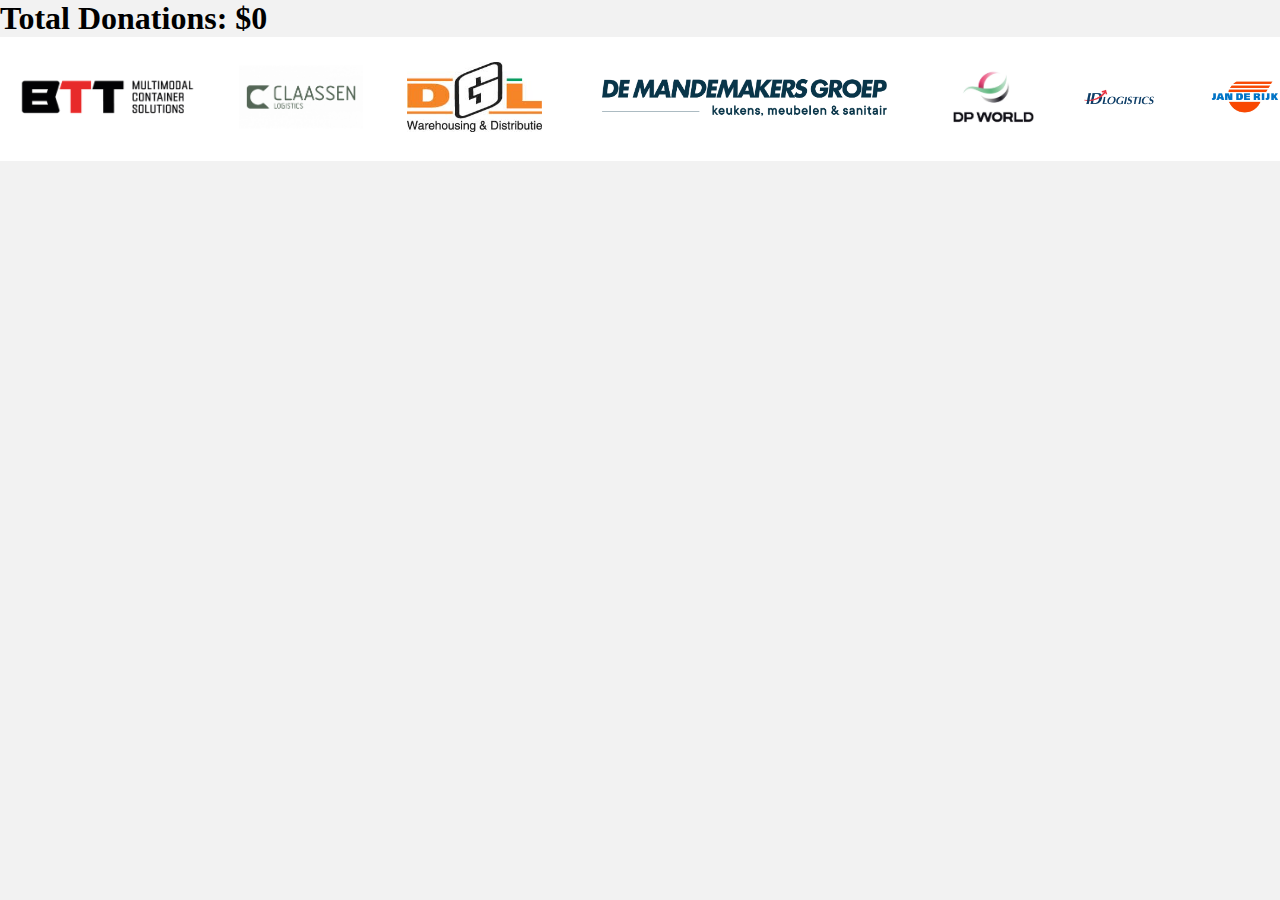
==== templates/index.html @ de3693ca "functionality of counter added" ====
<!DOCTYPE html>
<html lang="en">
<head>
    <meta charset="UTF-8">
    <meta http-equiv="X-UA-Compatible" content="IE=edge">
    <meta name="viewport" content="width=device-width, initial-scale=1.0">
    <title>MAK Teller</title>
    <link rel="stylesheet" href="../static/style.css">
</head>
<body>
    <div class="donation-counter">
        <h1>Total Donations: $<span id="donation-total">0</span></h1>
    </div>

    <div class="logos">
      <div class="logos-slide">
        <img src="../static/logos_sponsors/btt.png" />
        <img src="../static/logos_sponsors/claassen.jpg" />
        <img src="../static/logos_sponsors/degraaf.jpg" />
        <img src="../static/logos_sponsors/demandemakers.png" />
        <img src="../static/logos_sponsors/dpworld.webp" />
        <img src="../static/logos_sponsors/idlogistics.png" />
        <img src="../static/logos_sponsors/janderijk.jpg" />
        <img src="../static/logos_sponsors/kivits.png" />
        <img src="../static/logos_sponsors/renewt.png" />
        <img src="../static/logos_sponsors/vanboekel.jpg" />
        <img src="../static/logos_sponsors/vandenbosch.png" />
        <img src="../static/logos_sponsors/versteijnen.png" />
      </div>

      <div class="logos-slide">
        <img src="../static/logos_sponsors/btt.png" />
        <img src="../static/logos_sponsors/claassen.jpg" />
        <img src="../static/logos_sponsors/degraaf.jpg" />
        <img src="../static/logos_sponsors/demandemakers.png" />
        <img src="../static/logos_sponsors/dpworld.webp" />
        <img src="../static/logos_sponsors/idlogistics.png" />
        <img src="../static/logos_sponsors/janderijk.jpg" />
        <img src="../static/logos_sponsors/kivits.png" />
        <img src="../static/logos_sponsors/renewt.png" />
        <img src="../static/logos_sponsors/vanboekel.jpg" />
        <img src="../static/logos_sponsors/vandenbosch.png" />
        <img src="../static/logos_sponsors/versteijnen.png" />
      </div>
    </div>

    <script>
        function updateDonationTotal() {
            fetch('/get_total_donations')
                .then(response => response.json())
                .then(data => {
                    document.getElementById('donation-total').innerText = data.total_donations;
                })
                .catch(error => console.error('Error fetching donation total:', error));
        }

        // Update the donation total every 5 seconds
        setInterval(updateDonationTotal, 5000);

        // Initial fetch when the page loads
        updateDonationTotal();
    </script>
</body>
</html>
---- static/style.css ----
* {
  margin: 0;
  padding: 0;
  box-sizing: border-box;
}

body {
  background: #f2f2f2;
}

@keyframes slide {
  from {
    transform: translateX(0);
  }
  to {
    transform: translateX(-100%);
  }
}

.logos {
  overflow: hidden;
  padding: 25px 0px;
  background: white;
  white-space: nowrap;
  position: relative;
}


.logos-slide {
  display: inline-block;
  animation: 15s slide infinite linear;
}

.logos-slide img {
  height: 70px;
  margin: 0 20px;
}
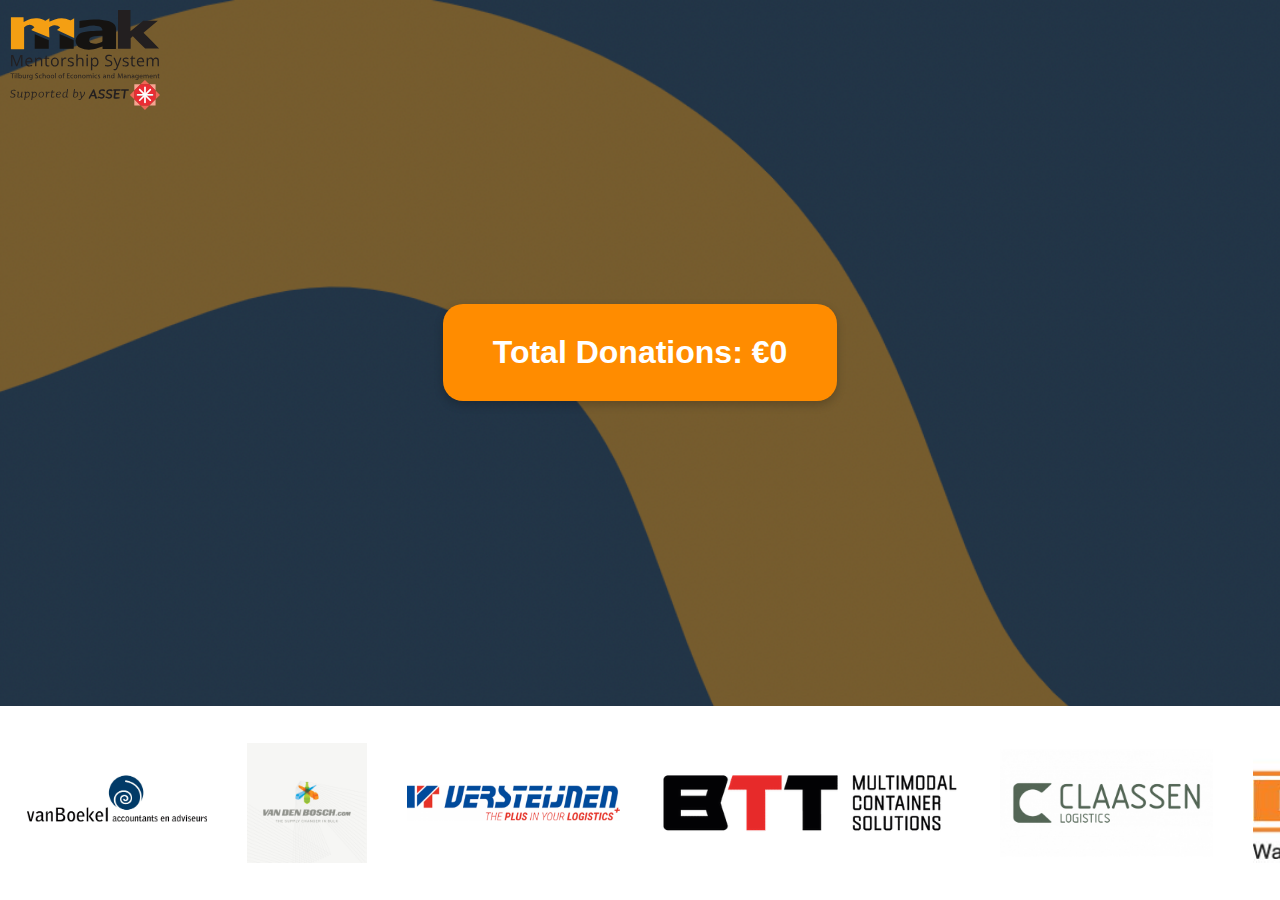
==== commit 4288398a: "basic layout added to index page" ====
--- a/templates/index.html
+++ b/templates/index.html
@@ -8,10 +8,14 @@
     <link rel="stylesheet" href="../static/style.css">
 </head>
 <body>
-    <div class="donation-counter">
-        <h1>Total Donations: $<span id="donation-total">0</span></h1>
+    <!-- MAK Logo at the top left corner -->
+    <div class="header">
+        <img src="../static/maklogo.svg" alt="MAK Logo" class="mak-logo">
     </div>
 
+    <div class="donation-counter">
+        <h1>Total Donations: €<span id="donation-total">0</span></h1>
+    </div>
     <div class="logos">
       <div class="logos-slide">
         <img src="../static/logos_sponsors/btt.png" />
--- a/static/style.css
+++ b/static/style.css
@@ -1,37 +1,71 @@
-* {
+body {
   margin: 0;
   padding: 0;
-  box-sizing: border-box;
+  font-family: Arial, sans-serif;
+  display: flex;
+  flex-direction: column;
+  height: 100vh;
+  background-image: url('../static/background_index.png'); /* Path to your image */
+  background-size: cover; /* Ensures the image covers the entire background */
+  background-position: center; /* Centers the background image */
+  background-repeat: no-repeat; /* Prevents the image from repeating */
 }
 
-body {
-  background: #f2f2f2;
+.header {
+  position: absolute;
+  top: 10px;
+  left: 10px;
 }
 
-@keyframes slide {
-  from {
-    transform: translateX(0);
+.mak-logo {
+  height: 100px; /* Adjust the height to your preference */
+}
+
+.donation-counter {
+  display: flex;
+  justify-content: center;
+  align-items: center;
+  height: calc(100vh - 170px); /* 100vh minus the height of the logos area */
+}
+
+.donation-counter h1 {
+  display: inline-block; /* Make sure the background only covers the text */
+  background-color: #FF8C00; /* Orange background */
+  border-radius: 20px; /* Rounded corners */
+  padding: 30px 50px; /* Padding inside the counter */
+  color: #ffffff; /* White text color */
+  box-shadow: 0px 4px 10px rgba(0, 0, 0, 0.2); /* Optional: Adds a subtle shadow for depth */
+  margin: 0; /* Remove any default margin */
+  font-size: 2rem; /* Adjust the font size as needed */
+  font-weight: bold; /* Make the text bold */
+  text-align: center; /* Center text inside the h1 */
+}
+
+.logos {
+  background-color: white;
+  padding: 15px 0;
+  display: flex;
+  justify-content: center;
+  align-items: center;
+  overflow: hidden;
+  height: 170px; /* Explicitly set the height for the logos area */
+}
+
+.logos-slide {
+  display: flex;
+  animation: scroll 60s linear infinite;
+}
+
+.logos-slide img {
+  height: 120px;
+  margin: 0 20px;
+}
+
+@keyframes scroll {
+  0% {
+    transform: translateX(100%);
   }
-  to {
+  100% {
     transform: translateX(-100%);
   }
 }
-
-.logos {
-  overflow: hidden;
-  padding: 25px 0px;
-  background: white;
-  white-space: nowrap;
-  position: relative;
-}
-
-
-.logos-slide {
-  display: inline-block;
-  animation: 15s slide infinite linear;
-}
-
-.logos-slide img {
-  height: 70px;
-  margin: 0 20px;
-}
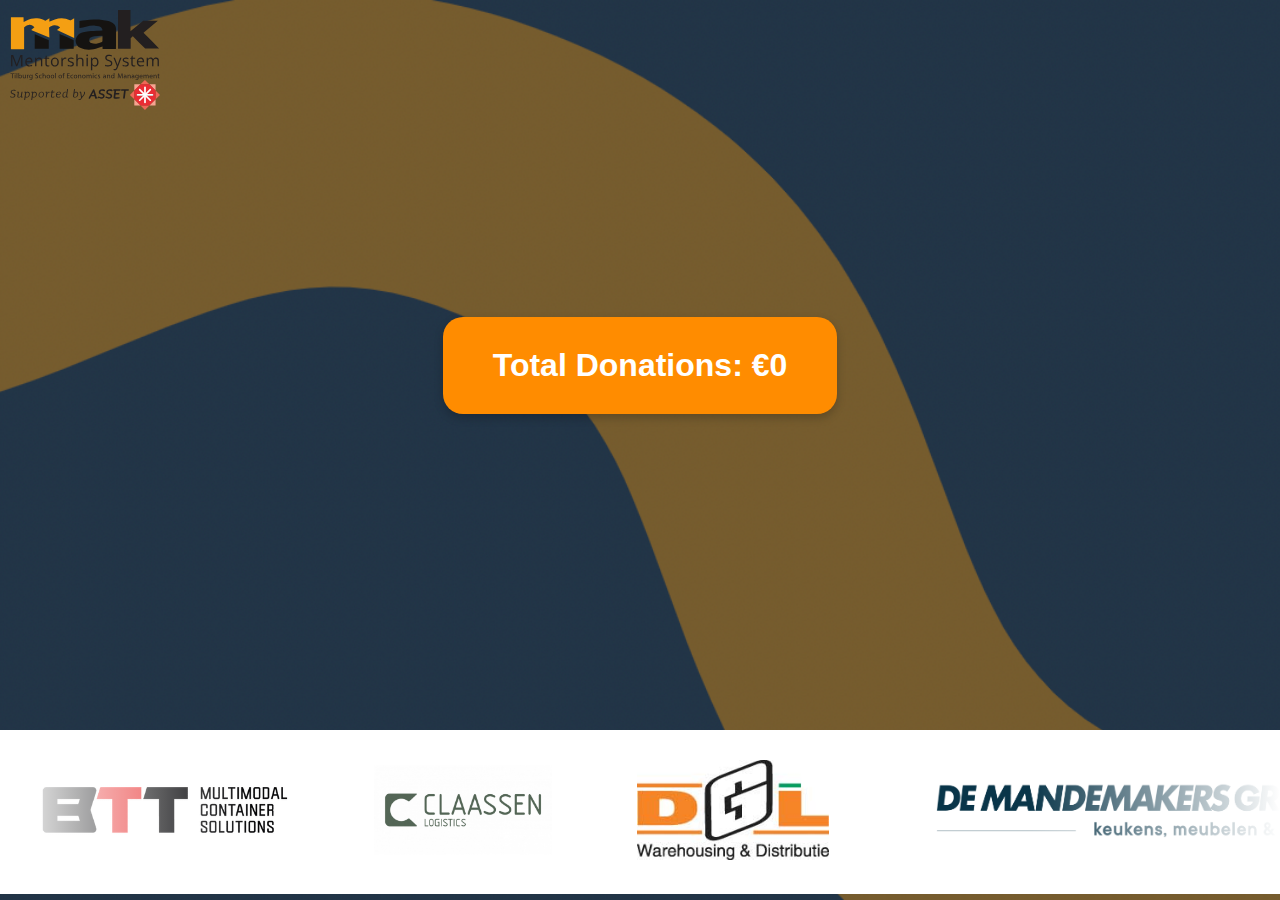
==== commit f2ffc0e9: "somehow fixed the scroll" ====
--- a/templates/index.html
+++ b/templates/index.html
@@ -16,6 +16,7 @@
     <div class="donation-counter">
         <h1>Total Donations: €<span id="donation-total">0</span></h1>
     </div>
+
     <div class="logos">
       <div class="logos-slide">
         <img src="../static/logos_sponsors/btt.png" />
@@ -33,7 +34,7 @@
       </div>
 
       <div class="logos-slide">
-        <img src="../static/logos_sponsors/btt.png" />
+        <img src="../static/logos_sponsors/btt.png"  />
         <img src="../static/logos_sponsors/claassen.jpg" />
         <img src="../static/logos_sponsors/degraaf.jpg" />
         <img src="../static/logos_sponsors/demandemakers.png" />
--- a/static/style.css
+++ b/static/style.css
@@ -1,3 +1,9 @@
+* {
+  margin: 0;
+  padding: 0;
+  box-sizing: border-box;
+}
+
 body {
   margin: 0;
   padding: 0;
@@ -41,31 +47,54 @@
   text-align: center; /* Center text inside the h1 */
 }
 
+
 .logos {
-  background-color: white;
-  padding: 15px 0;
-  display: flex;
-  justify-content: center;
-  align-items: center;
   overflow: hidden;
-  height: 170px; /* Explicitly set the height for the logos area */
+  padding: 30px 0;
+  background: white;
+  white-space: nowrap;
+  position: relative;
+}
+
+.logos:before,
+.logos:after {
+  position: absolute;
+  top: 0;
+  width: 250px;
+  height: 100%;
+  content: "";
+  z-index: 2;
+}
+
+.logos:before {
+  left: 0;
+  background: linear-gradient(to left, rgba(255, 255, 255, 0), white);
+}
+
+.logos:after {
+  right: 0;
+  background: linear-gradient(to right, rgba(255, 255, 255, 0), white);
+}
+
+.logos:hover .logos-slide {
+  animation-play-state: paused;
 }
 
 .logos-slide {
-  display: flex;
-  animation: scroll 60s linear infinite;
+  display: inline-block;
+  animation: 60s slide infinite linear;
 }
 
 .logos-slide img {
-  height: 120px;
-  margin: 0 20px;
+  height: 100px;
+  margin: 0 40px;
 }
 
-@keyframes scroll {
-  0% {
-    transform: translateX(100%);
+@keyframes slide {
+  from {
+    transform: translateX(0);
   }
-  100% {
+  to {
     transform: translateX(-100%);
   }
 }
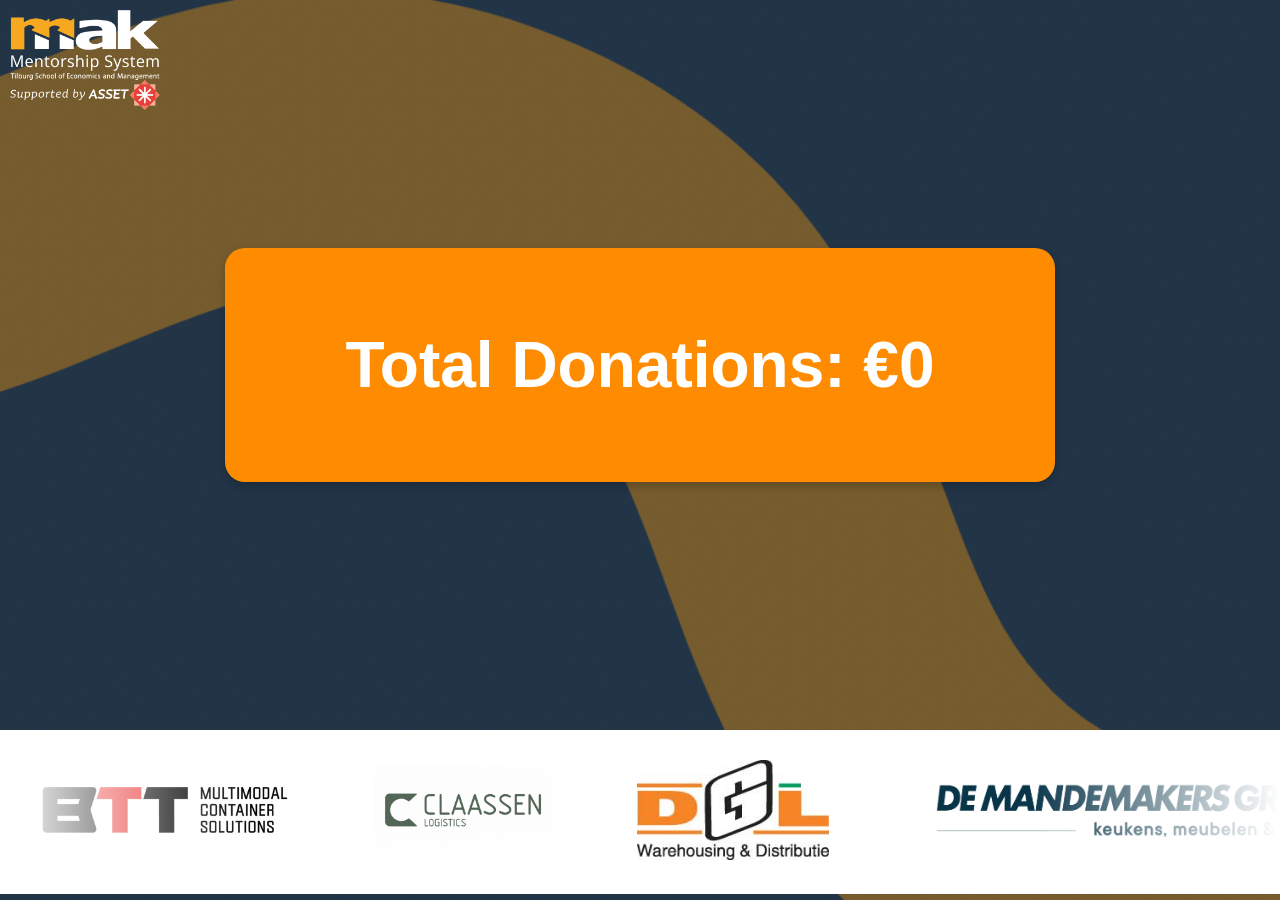
==== commit 01328702: "laout changes with heleen" ====
--- a/templates/index.html
+++ b/templates/index.html
@@ -10,7 +10,7 @@
 <body>
     <!-- MAK Logo at the top left corner -->
     <div class="header">
-        <img src="../static/maklogo.svg" alt="MAK Logo" class="mak-logo">
+        <img src="../static/mak_logo_wit.png" alt="MAK Logo" class="mak-logo">
     </div>
 
     <div class="donation-counter">
@@ -27,10 +27,10 @@
         <img src="../static/logos_sponsors/idlogistics.png" />
         <img src="../static/logos_sponsors/janderijk.jpg" />
         <img src="../static/logos_sponsors/kivits.png" />
-        <img src="../static/logos_sponsors/renewt.png" />
         <img src="../static/logos_sponsors/vanboekel.jpg" />
         <img src="../static/logos_sponsors/vandenbosch.png" />
         <img src="../static/logos_sponsors/versteijnen.png" />
+        <img src="../static/logos_sponsors/debeer.svg" />
       </div>
 
       <div class="logos-slide">
@@ -42,10 +42,10 @@
         <img src="../static/logos_sponsors/idlogistics.png" />
         <img src="../static/logos_sponsors/janderijk.jpg" />
         <img src="../static/logos_sponsors/kivits.png" />
-        <img src="../static/logos_sponsors/renewt.png" />
         <img src="../static/logos_sponsors/vanboekel.jpg" />
         <img src="../static/logos_sponsors/vandenbosch.png" />
         <img src="../static/logos_sponsors/versteijnen.png" />
+        <img src="../static/logos_sponsors/debeer.svg" />
       </div>
     </div>
 
--- a/static/style.css
+++ b/static/style.css
@@ -38,11 +38,11 @@
   display: inline-block; /* Make sure the background only covers the text */
   background-color: #FF8C00; /* Orange background */
   border-radius: 20px; /* Rounded corners */
-  padding: 30px 50px; /* Padding inside the counter */
+  padding: 80px 120px; /* Padding inside the counter */
   color: #ffffff; /* White text color */
   box-shadow: 0px 4px 10px rgba(0, 0, 0, 0.2); /* Optional: Adds a subtle shadow for depth */
   margin: 0; /* Remove any default margin */
-  font-size: 2rem; /* Adjust the font size as needed */
+  font-size: 4rem; /* Adjust the font size as needed */
   font-weight: bold; /* Make the text bold */
   text-align: center; /* Center text inside the h1 */
 }
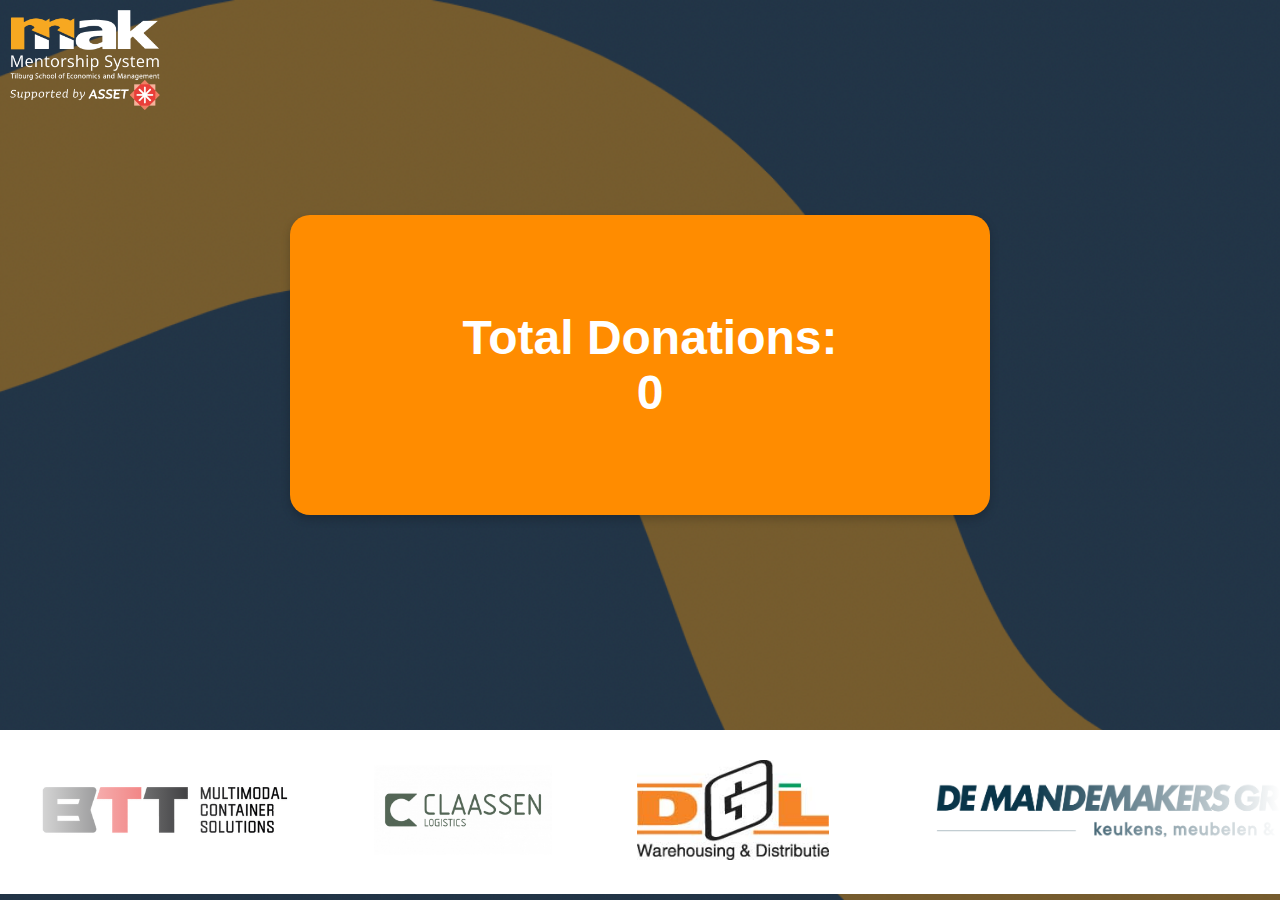
==== commit 38f1ac63: "simple pop up done" ====
--- a/templates/index.html
+++ b/templates/index.html
@@ -12,10 +12,65 @@
     <div class="header">
         <img src="../static/mak_logo_wit.png" alt="MAK Logo" class="mak-logo">
     </div>
+    <div id="donation-popup" style="display: none;">
+      <div id="popup-content">
+          Donation total has been updated!
+          <button id="close-popup">Close</button>
+      </div>
+  </div>
+
+  <style>
+    #donation-popup {
+        position: fixed;
+        top: 50%;
+        left: 50%;
+        transform: translate(-50%, -50%);
+        padding: 20px;
+        background-color: white;
+        border: 1px solid #ccc;
+        box-shadow: 0 0 10px rgba(0, 0, 0, 0.5);
+        z-index: 1000;
+    }
+
+    #popup-content {
+        text-align: center;
+    }
+
+    #close-popup {
+        margin-top: 10px;
+        padding: 5px 10px;
+        background-color: #007bff;
+        color: white;
+        border: none;
+        cursor: pointer;
+    }
+</style>
+
+
+    <div id="donation-popup" style="display: none;">
+      <div id="popup-content">
+          Donation total has been updated!
+          <button id="close-popup">Close</button>
+      </div>
+    </div>
+
 
     <div class="donation-counter">
-        <h1>Total Donations: €<span id="donation-total">0</span></h1>
-    </div>
+      <h1> Total Donations: <span id="donation-total">0</span>
+          <div class="links-container">
+              <a href="/mdt" class="hidden-link">MDT</a>
+              <a href="/redcross" class="hidden-link">Redcross</a>
+              <a href="/servethecity" class="hidden-link">Serve the City</a>
+              <a href="/zerohunger" class="hidden-link">ZeroHunger</a>
+              <a href="/end_round_one" class="hidden-link">End Round 1</a>
+              <a href="/end_round_two" class="hidden-link">End Round 2</a>
+              <a href="/end_round_three" class="hidden-link">End Round 3</a>
+              <a href="/welcome" class="hidden-link">Welcome</a>
+          </div>
+      </h1>
+  </div>
+
+
 
     <div class="logos">
       <div class="logos-slide">
@@ -50,20 +105,47 @@
     </div>
 
     <script>
-        function updateDonationTotal() {
-            fetch('/get_total_donations')
-                .then(response => response.json())
-                .then(data => {
-                    document.getElementById('donation-total').innerText = data.total_donations;
-                })
-                .catch(error => console.error('Error fetching donation total:', error));
-        }
+      console.log("script is scripting")
 
-        // Update the donation total every 5 seconds
-        setInterval(updateDonationTotal, 5000);
+      let previousTotal = null;
 
-        // Initial fetch when the page loads
-        updateDonationTotal();
-    </script>
+      function showPopup() {
+          document.getElementById('donation-popup').style.display = 'block';
+      }
+
+      function closePopup() {
+          document.getElementById('donation-popup').style.display = 'none';
+      }
+
+      document.getElementById('close-popup').addEventListener('click', closePopup);
+
+      function updateDonationTotal() {
+          fetch('/get_total_donations')
+              .then(response => response.json())
+              .then(data => {
+                  const donationTotalElement = document.getElementById('donation-total');
+                  const newTotal = data.total_donations;
+
+                  // Check if the donation total has changed
+                  if (previousTotal !== null && previousTotal !== newTotal) {
+                      showPopup();
+                  }
+
+                  // Update the donation total in the DOM
+                  donationTotalElement.innerText = newTotal;
+
+                  // Store the new total for the next check
+                  previousTotal = newTotal;
+              })
+              .catch(error => console.error('Error fetching donation total:', error));
+      }
+
+      // Update the donation total every 5 seconds
+      setInterval(updateDonationTotal, 5000);
+
+      // Initial fetch when the page loads
+      updateDonationTotal();
+  </script>
+
 </body>
 </html>
--- a/static/style.css
+++ b/static/style.css
@@ -27,25 +27,108 @@
   height: 100px; /* Adjust the height to your preference */
 }
 
+.info {
+  display: flex;
+  flex-direction: column;  /* Stack items vertically */
+  align-items: center;     /* Center items horizontally */
+  justify-content: center; /* Center items vertically within the container */
+  height: calc(100vh - 170px); /* 100vh minus the height of the logos area */
+}
+
+.info h2 {
+  display: inline-block; /* Make sure the background only covers the text */
+  border-radius: 20px; /* Rounded corners */
+  padding: 30px 100px; /* Padding inside the counter */
+  color: #ffffff; /* White text color */
+  margin: 0; /* Remove any default margin */
+  font-size: 2.5rem; /* Adjust the font size as needed */
+  font-weight: bold; /* Make the text bold */
+  text-align: center; /* Center text inside the h1 */
+}
+
+.info h3 {
+  display: inline-block; /* Make sure the background only covers the text */
+  color: #ffffff; /* White text color */
+  margin: 0; /* Remove any default margin */
+  font-size: 1.5rem; /* Adjust the font size as needed */
+  font-weight: bold; /* Make the text bold */
+  text-align: center; /* Center text inside the h1 */
+}
+
+.info img {
+  width: 200px;          /* Adjust the width of the image as needed */
+  height: auto;         /* Maintain aspect ratio */
+  max-width: 100%;      /* Prevent the image from overflowing its container */
+  margin-top: 20px;     /* Add some space between the text and the image */
+}
+
+.info h2, .info h3 {
+  z-index: 1; /* Ensure the text is above the image */
+}
+
+.info {
+  position: relative; /* Allows absolute positioning of children if needed */
+}
+
+
+
+
 .donation-counter {
   display: flex;
   justify-content: center;
   align-items: center;
-  height: calc(100vh - 170px); /* 100vh minus the height of the logos area */
+  height: calc(100vh - 170px);
 }
 
 .donation-counter h1 {
-  display: inline-block; /* Make sure the background only covers the text */
-  background-color: #FF8C00; /* Orange background */
-  border-radius: 20px; /* Rounded corners */
-  padding: 80px 120px; /* Padding inside the counter */
-  color: #ffffff; /* White text color */
-  box-shadow: 0px 4px 10px rgba(0, 0, 0, 0.2); /* Optional: Adds a subtle shadow for depth */
-  margin: 0; /* Remove any default margin */
-  font-size: 4rem; /* Adjust the font size as needed */
-  font-weight: bold; /* Make the text bold */
-  text-align: center; /* Center text inside the h1 */
-}
+  display: flex;
+  flex-direction: column;
+  align-items: center;
+  justify-content: center;
+  background-color: #FF8C00;
+  border-radius: 20px;
+  padding: 40px 40px 10px 60px;
+  color: #ffffff;
+  box-shadow: 0px 4px 10px rgba(0, 0, 0, 0.2);
+  margin: 0;
+  font-size: 3rem;
+  font-weight: bold;
+  text-align: center;
+  width: 700px;
+  height: 300px;
+
+}
+
+.links-container {
+  display: flex;
+  justify-content: center;
+  gap: 20px;
+  margin-top: 20px;
+}
+
+.hidden-link {
+  color: #ffffff;
+  text-decoration: none;
+  font-size: 0.6rem;
+}
+
+.hidden-link:hover {
+  color: #243348;
+  text-decoration: underline;
+}
+
+.hidden-link-counter {
+  color: #243348;
+  text-decoration: none;
+  font-size: 0.6rem;
+}
+
+.hidden-link-counter:hover {
+  color: white;
+  text-decoration: underline;
+}
+
+
 
 
 .logos {
@@ -80,6 +163,41 @@
   animation-play-state: paused;
 }
 
+
+.logos-static {
+  display: flex;
+  justify-content: center; /* Centers the logos horizontally */
+  align-items: center; /* Vertically aligns the logos (if different heights) */
+  position: fixed; /* Fixes the logos at the bottom of the page */
+  bottom: 0; /* Aligns the container to the bottom */
+  width: 100%; /* Ensures the container spans the full width of the page */
+  background-color: #ffffff; /* Optional: Add a background color */
+  padding: 10px 0; /* Optional: Add padding for spacing */
+}
+
+.logos-static img {
+  max-height: 140px; /* Sets a maximum height for all logos */
+  margin: 0 10px; /* Adds space between logos */
+  object-fit: contain; /* Ensures logos maintain their aspect ratio */
+}
+
+.logos-static-redcross{
+  display: flex;
+  justify-content: center; /* Centers the logos horizontally */
+  align-items: center; /* Vertically aligns the logos (if different heights) */
+  position: fixed; /* Fixes the logos at the bottom of the page */
+  bottom: 0; /* Aligns the container to the bottom */
+  width: 100%; /* Ensures the container spans the full width of the page */
+  background-color: #ffffff; /* Optional: Add a background color */
+  padding: 10px 0; /* Optional: Add padding for spacing */
+}
+
+.logos-static-redcross img {
+  max-height: 90px; /* Sets a maximum height for all logos */
+  margin: 0 10px; /* Adds space between logos */
+  object-fit: contain; /* Ensures logos maintain their aspect ratio */
+}
+
 .logos-slide {
   display: inline-block;
   animation: 60s slide infinite linear;
@@ -98,3 +216,17 @@
     transform: translateX(-100%);
   }
 }
+
+.btn-orange-outline:hover {
+  color: #FF8C00; /* Orange text color */
+  border: 2px solid #FF8C00; /* Orange border */
+  background-color: white; /* Transparent background */
+}
+
+.hidden-link {
+  color: #FF8C00;
+}
+
+.hidden-link:hover {
+  color: white;
+}
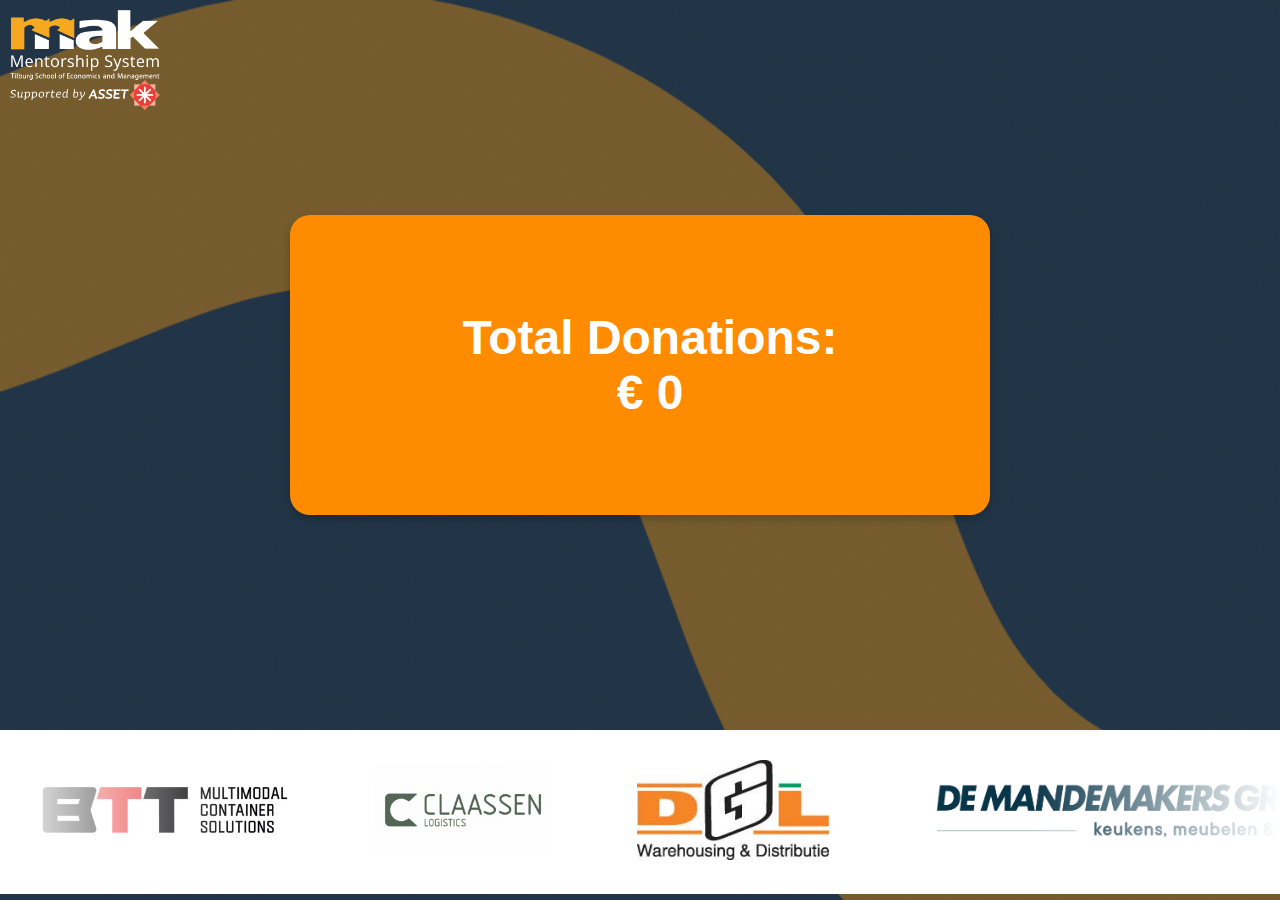
==== commit 4091969f: "automatic fade out done" ====
--- a/templates/index.html
+++ b/templates/index.html
@@ -14,15 +14,14 @@
     </div>
     <div id="donation-popup" style="display: none;">
       <div id="popup-content">
-          Donation total has been updated!
-          <button id="close-popup">Close</button>
+          Donation earned: !
       </div>
   </div>
 
   <style>
     #donation-popup {
         position: fixed;
-        top: 50%;
+        top: 60%;
         left: 50%;
         transform: translate(-50%, -50%);
         padding: 20px;
@@ -30,6 +29,8 @@
         border: 1px solid #ccc;
         box-shadow: 0 0 10px rgba(0, 0, 0, 0.5);
         z-index: 1000;
+        opacity: 1;
+        transition: opacity 1s ease; /* Fade-out transition */
     }
 
     #popup-content {
@@ -47,16 +48,16 @@
 </style>
 
 
+
     <div id="donation-popup" style="display: none;">
       <div id="popup-content">
-          Donation total has been updated!
-          <button id="close-popup">Close</button>
+          Donation of has been earned!
       </div>
     </div>
 
 
     <div class="donation-counter">
-      <h1> Total Donations: <span id="donation-total">0</span>
+      <h1> Total Donations: <span id="donation-total">€ 0</span>
           <div class="links-container">
               <a href="/mdt" class="hidden-link">MDT</a>
               <a href="/redcross" class="hidden-link">Redcross</a>
@@ -102,22 +103,40 @@
         <img src="../static/logos_sponsors/versteijnen.png" />
         <img src="../static/logos_sponsors/debeer.svg" />
       </div>
-    </div>
-
-    <script>
+    </div><script>
       console.log("script is scripting")
 
       let previousTotal = null;
+      let popupShown = false;
 
-      function showPopup() {
-          document.getElementById('donation-popup').style.display = 'block';
+      function showPopup(addedAmount) {
+          const popup = document.getElementById('donation-popup');
+          const popupContent = document.getElementById('popup-content');
+
+          // Update the popup content to show the added amount
+          popupContent.innerHTML = `
+              New donation earned of € ${addedAmount}!
+          `;
+
+          popup.style.display = 'block';
+          popup.style.opacity = '1'; // Make sure it starts fully visible
+
+          // Automatically fade out the popup after 2 seconds
+          setTimeout(() => {
+              popup.style.opacity = '0'; // Start the fade-out
+              setTimeout(() => {
+                  popup.style.display = 'none'; // Hide the popup after fade-out completes
+              }, 1000); // Match the duration of the CSS transition
+          }, 2000); // Wait 2 seconds before starting the fade-out
       }
 
       function closePopup() {
-          document.getElementById('donation-popup').style.display = 'none';
+          const popup = document.getElementById('donation-popup');
+          popup.style.opacity = '0'; // Start the fade-out
+          setTimeout(() => {
+              popup.style.display = 'none'; // Hide the popup after fade-out completes
+          }, 1000); // Match the duration of the CSS transition
       }
-
-      document.getElementById('close-popup').addEventListener('click', closePopup);
 
       function updateDonationTotal() {
           fetch('/get_total_donations')
@@ -128,14 +147,23 @@
 
                   // Check if the donation total has changed
                   if (previousTotal !== null && previousTotal !== newTotal) {
-                      showPopup();
+                      const addedAmount = newTotal - previousTotal;
+
+                      // Show the popup only if it hasn't been shown for this update
+                      if (!popupShown) {
+                          showPopup(addedAmount); // Pass the added amount to the popup
+                          popupShown = true; // Set the flag to true
+                      }
                   }
 
-                  // Update the donation total in the DOM
-                  donationTotalElement.innerText = newTotal;
+                  // Update the donation total in the DOM with the euro sign
+                  donationTotalElement.innerText = `€ ${newTotal}`;
 
                   // Store the new total for the next check
                   previousTotal = newTotal;
+
+                  // Reset the popupShown flag after the update
+                  popupShown = false;
               })
               .catch(error => console.error('Error fetching donation total:', error));
       }
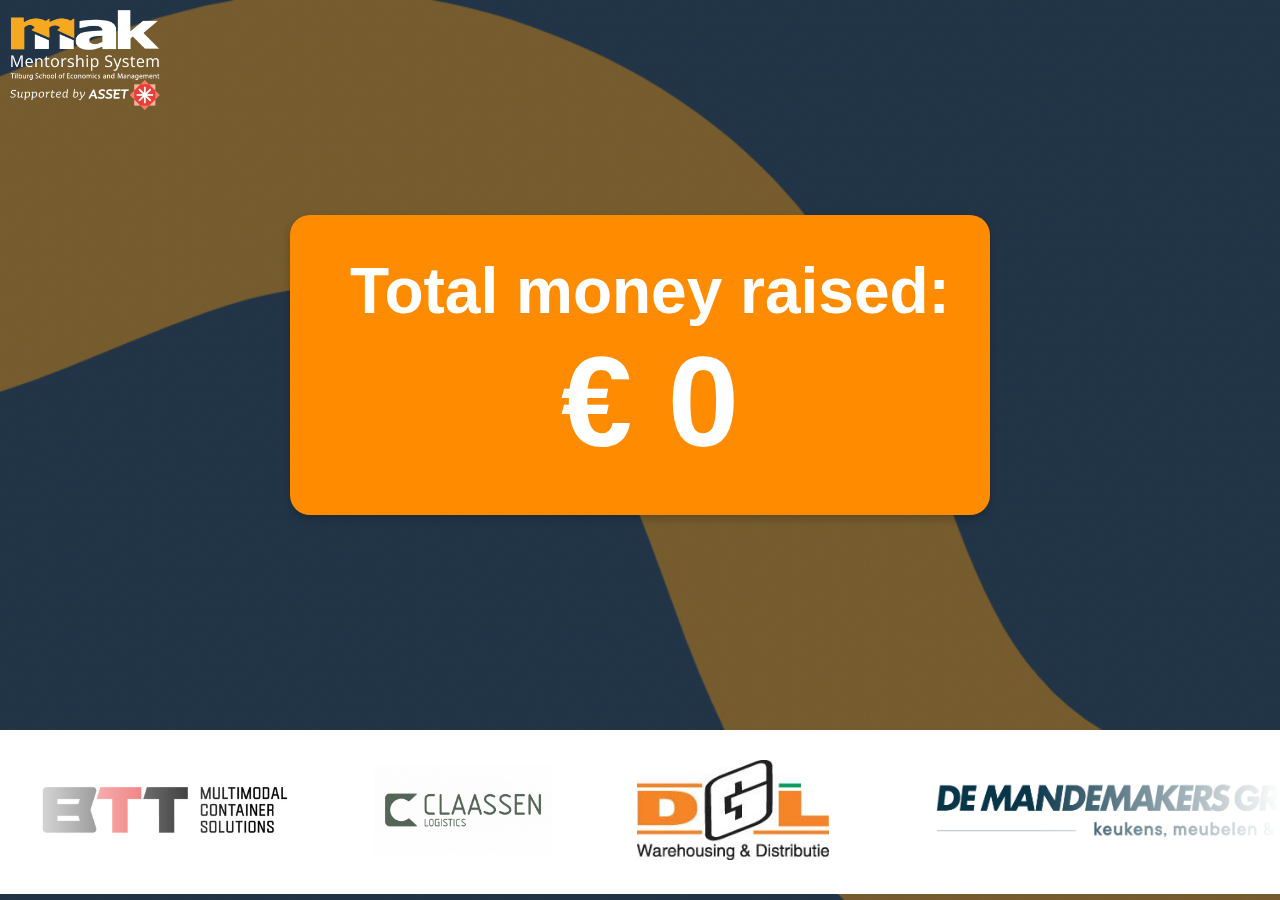
==== commit c141ddd4: "layout changes from heleen made" ====
--- a/templates/index.html
+++ b/templates/index.html
@@ -57,8 +57,8 @@
 
 
     <div class="donation-counter">
-      <h1> Total Donations: <span id="donation-total">€ 0</span>
-          <div class="links-container">
+      <h1> Total money raised: <span id="donation-total" style="font-weight: bold; font-size: 2em;">€ 0</span>
+        <div class="links-container">
               <a href="/mdt" class="hidden-link">MDT</a>
               <a href="/redcross" class="hidden-link">Redcross</a>
               <a href="/servethecity" class="hidden-link">Serve the City</a>
@@ -83,7 +83,7 @@
         <img src="../static/logos_sponsors/idlogistics.png" />
         <img src="../static/logos_sponsors/janderijk.jpg" />
         <img src="../static/logos_sponsors/kivits.png" />
-        <img src="../static/logos_sponsors/vanboekel.jpg" />
+        <img src="../static/logos_sponsors/vanboekel_groter.png" />
         <img src="../static/logos_sponsors/vandenbosch.png" />
         <img src="../static/logos_sponsors/versteijnen.png" />
         <img src="../static/logos_sponsors/debeer.svg" />
@@ -98,7 +98,7 @@
         <img src="../static/logos_sponsors/idlogistics.png" />
         <img src="../static/logos_sponsors/janderijk.jpg" />
         <img src="../static/logos_sponsors/kivits.png" />
-        <img src="../static/logos_sponsors/vanboekel.jpg" />
+        <img src="../static/logos_sponsors/vanboekel_groter.png" />
         <img src="../static/logos_sponsors/vandenbosch.png" />
         <img src="../static/logos_sponsors/versteijnen.png" />
         <img src="../static/logos_sponsors/debeer.svg" />
--- a/static/style.css
+++ b/static/style.css
@@ -91,7 +91,7 @@
   color: #ffffff;
   box-shadow: 0px 4px 10px rgba(0, 0, 0, 0.2);
   margin: 0;
-  font-size: 3rem;
+  font-size: 4rem;
   font-weight: bold;
   text-align: center;
   width: 700px;
